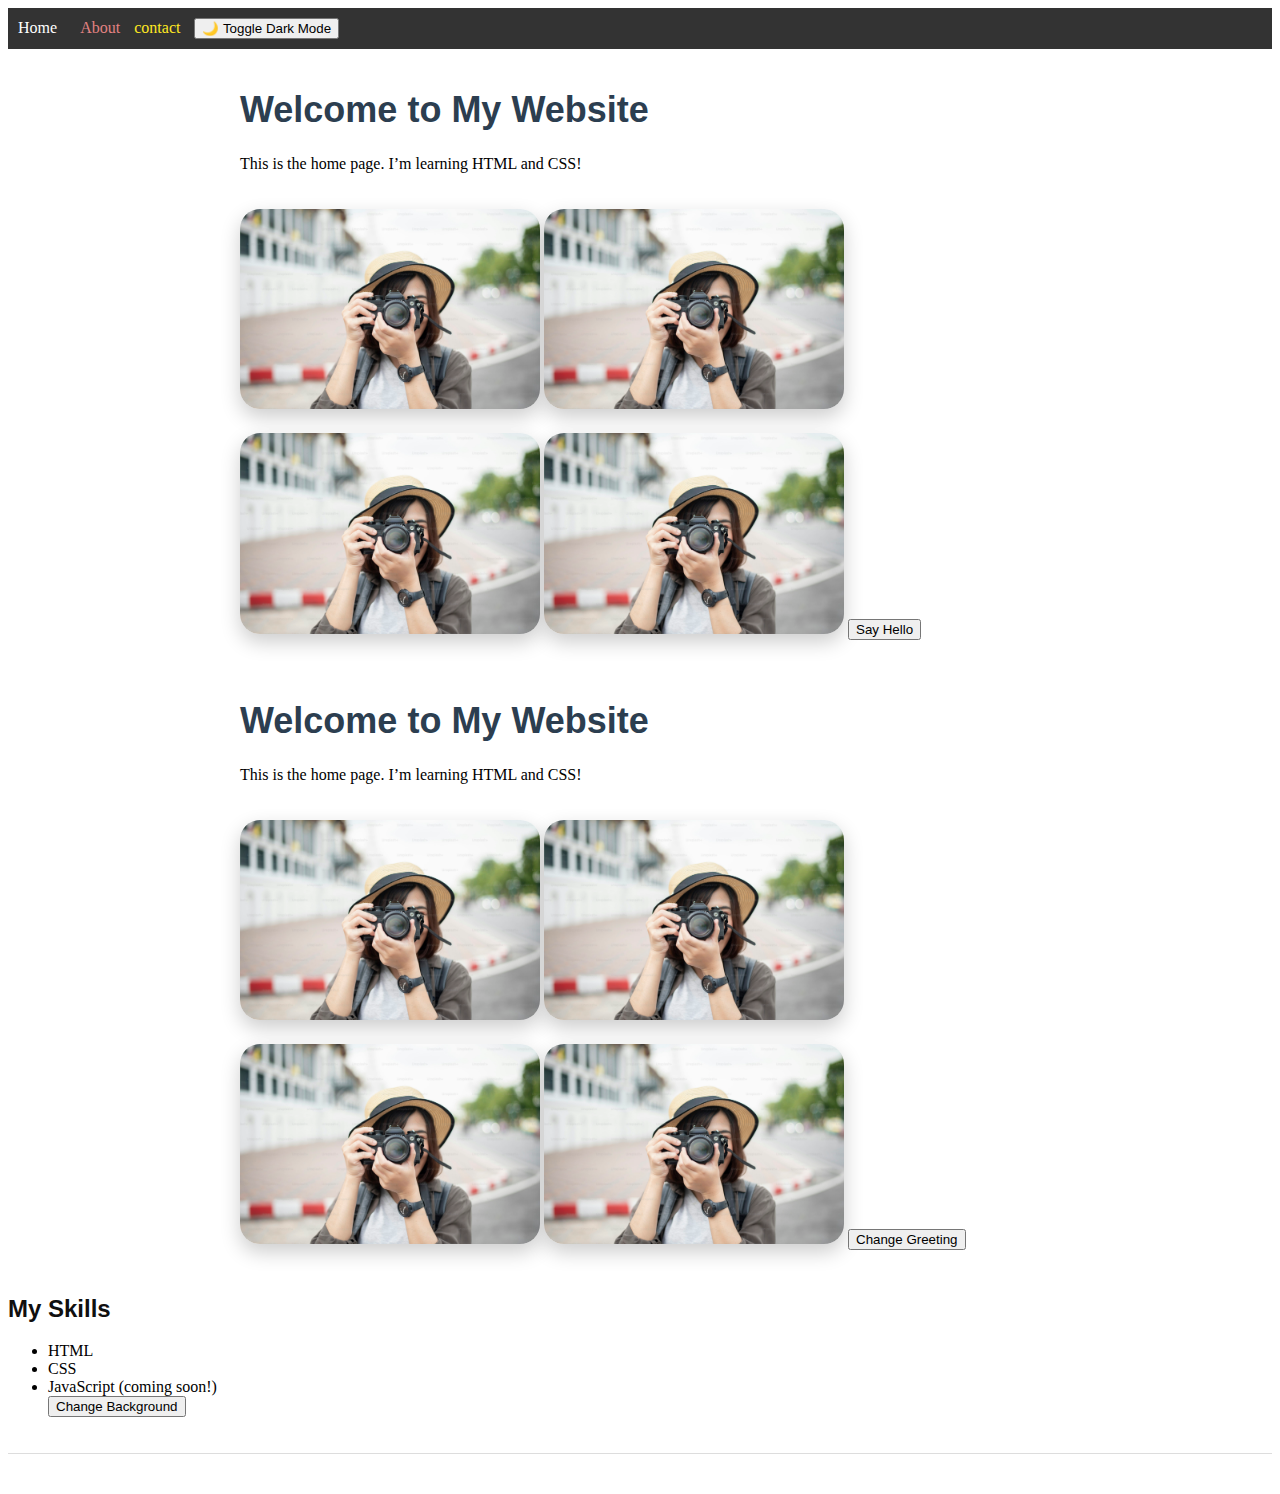
==== index.html @ 5f748dd2 "First uplode" ====
<!DOCTYPE html>
<html>
  <head>
    <link rel="stylesheet" href="css/styles.css">
    <meta name="viewport" content="width=device-width, initial-scale=1.0">
    <title>Image Example</title>
  </head>
  <body>
    <script src="js/script.js"></script>
    <nav style="background-color: #333; padding: 10px;">
        <a href="index.html" style="color: white; margin-right: 20px; text-decoration: none;">Home</a>
        <a href="about.html" style="color: rgb(226, 130, 130); text-decoration: none;">About</a>
        <a href="contact.html" style="color: rgb(255, 233, 34); text-decoration: none;">contact</a>
        <button onclick="toggleDarkMode()">🌙 Toggle Dark Mode</button>
      </nav>
    <div class="container">
        <h1>Welcome to My Website</h1>
        <p>This is the home page. I’m learning HTML and CSS!</p>
        
        <img src="img/1.jpg" alt="Cute Cat"  width="300">
        <img src="img/1.jpg" alt="Cute Cat"  width="300">
        <img src="img/1.jpg" alt="Cute Cat"  width="300">
        <img src="img/1.jpg" alt="Cute Cat"  width="300">
        <button onclick="sayHello()">Say Hello</button>
      </div>
      <div class="container2">
        <h1>Welcome to My Website</h1>
        <p id="greet">This is the home page. I’m learning HTML and CSS!</p>
        <img src="img/1.jpg" alt="Cute Cat"  width="300">
        <img src="img/1.jpg" alt="Cute Cat"  width="300">
        <img src="img/1.jpg" alt="Cute Cat"  width="300">
        <img src="img/1.jpg" alt="Cute Cat"  width="300">
        <button onclick="changeGreeting()">Change Greeting</button>
      </div>
      <div class="container3">

        <section>
          <h1></h1>
          <p></p>
        </section>
      
        <section>
          <h2>My Skills</h2>
          <ul>
            <li>HTML</li>
            <li>CSS</li>
            <li>JavaScript (coming soon!)</li>
            <button onclick="changeBackground()">Change Background</button>
          </ul>
        </section>
      
      </div>
  </body>

</html>
---- css/styles.css ----
nav {
    background-color: #333333;
    padding: 10px;
  }
  
  nav a {
    color: rgb(40, 255, 137);
    margin-right: 10px;
    text-decoration: none;
  }
  
  nav a:hover {
    text-decoration: underline;
  }
  /* Headings */
h1 {
    font-family: 'Arial', sans-serif;
    font-size: 36px;
    color: #2c3e50;
    margin-top: 20px;
  }
  
  h2, h3, h4, h5, h6 {
    font-family: 'Arial', sans-serif;
    color: hsl(0, 3%, 6%);
  }
  img {
    max-width: 100%;
    height: auto;
    border-radius: 20px;
    box-shadow: 0 8px 20px rgba(0, 0, 0, 0.2);
    margin-top: 20px;
  }
  @media (max-width: 600px) {
    nav {
      flex-direction: column;
    }
  
    nav a {
      margin: 10px 0;
      font-size: 18px;
    }
  
    h1 {
      font-size: 1.5em;
    }
  
    p {
      font-size: 1em;
    }
  }
  .container {
    max-width: 800px;
    margin: 0 auto;
    padding: 20px;
  }
  .container2 {
    max-width: 800px;
    margin: 0 auto;
    padding: 20px;
  }
  .container3 {
    margin-bottom: 40px;
    padding-bottom: 20px;
    border-bottom: 1px solid #ddd;
  }
  .dark-mode {
    background-color: #121212;
    color: #f0f0f0;
  }
  
  .dark-mode nav {
    background-color: #222;
  }
  
  .dark-mode nav a {
    color: #f0f0f0;
  }
  
  .dark-mode button {
    background-color: #333;
    color: white;
    border: none;
    padding: 8px 12px;
    border-radius: 6px;
    cursor: pointer;
  }
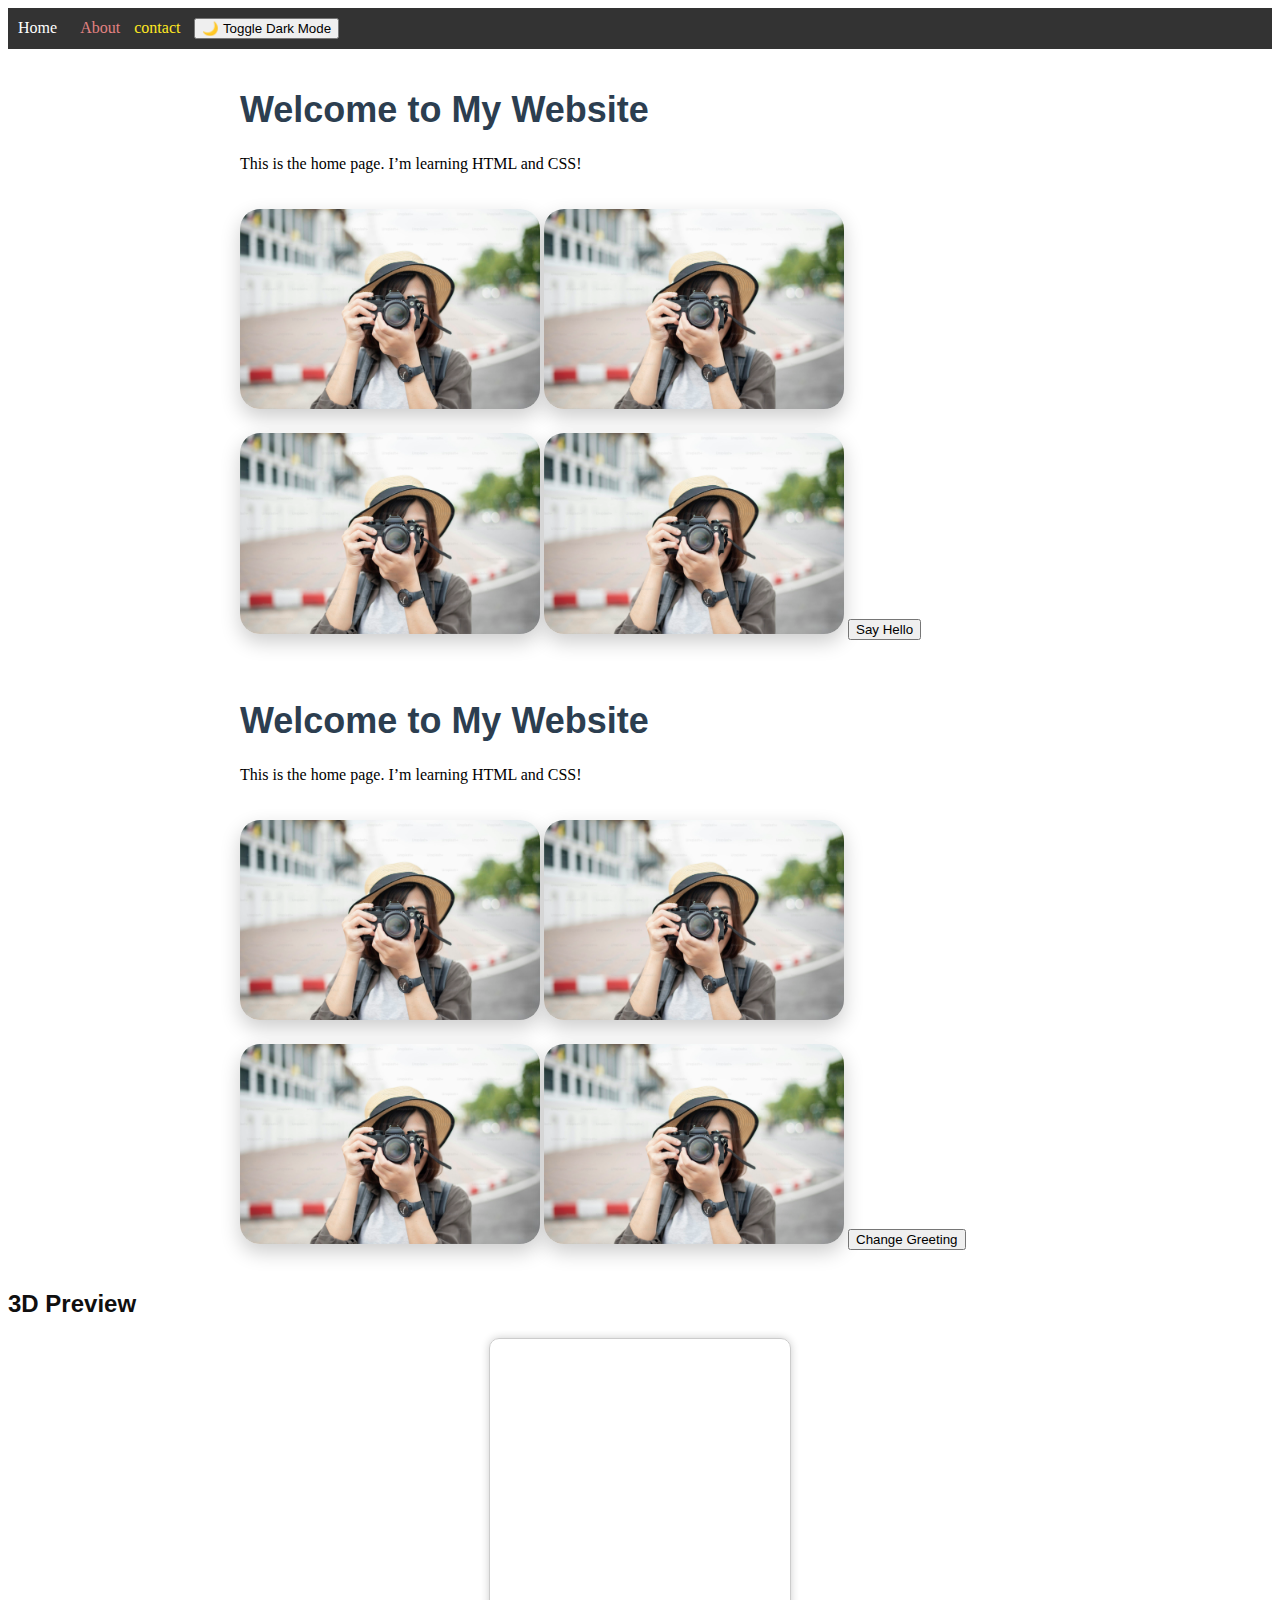
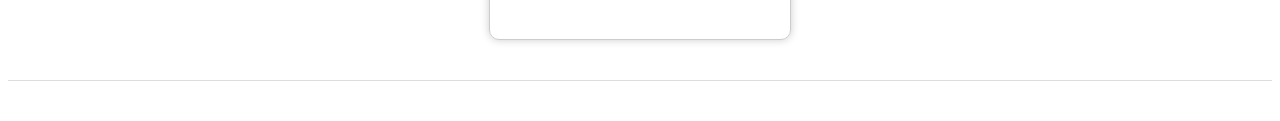
==== commit 5c4a560f: "added 3d element" ====
--- a/index.html
+++ b/index.html
@@ -3,13 +3,16 @@
   <head>
     <link rel="stylesheet" href="css/styles.css">
     <meta name="viewport" content="width=device-width, initial-scale=1.0">
-    <title>Image Example</title>
+    <meta http-equiv="Cache-Control" content="no-cache, no-store, must-revalidate" />
+    
   </head>
   <body>
     <script src="js/script.js"></script>
+    <script src="https://cdn.babylonjs.com/babylon.js"></script>
+    <title>Image Example</title>
     <nav style="background-color: #333; padding: 10px;">
         <a href="index.html" style="color: white; margin-right: 20px; text-decoration: none;">Home</a>
-        <a href="about.html" style="color: rgb(226, 130, 130); text-decoration: none;">About</a>
+        <a href="About.html" style="color: rgb(226, 130, 130); text-decoration: none;">About</a>
         <a href="contact.html" style="color: rgb(255, 233, 34); text-decoration: none;">contact</a>
         <button onclick="toggleDarkMode()">🌙 Toggle Dark Mode</button>
       </nav>
@@ -34,20 +37,14 @@
       </div>
       <div class="container3">
 
-        <section>
-          <h1></h1>
-          <p></p>
-        </section>
-      
-        <section>
-          <h2>My Skills</h2>
-          <ul>
-            <li>HTML</li>
-            <li>CSS</li>
-            <li>JavaScript (coming soon!)</li>
-            <button onclick="changeBackground()">Change Background</button>
-          </ul>
-        </section>
+       <!-- Existing content... -->
+
+  <section>
+    <h2>3D Preview</h2>
+    <div id="babylon-container" style="width: 300px; height: 300px; border: 1px solid #ccc;">
+      <canvas id="renderCanvas" style="width: 100%; height: 100%;"></canvas>
+    </div>
+  </section>
       
       </div>
   </body>
--- a/css/styles.css
+++ b/css/styles.css
@@ -85,4 +85,9 @@
     border-radius: 6px;
     cursor: pointer;
   }
+  #babylon-container {
+    margin: 20px auto;
+    box-shadow: 0 0 8px rgba(0, 0, 0, 0.2);
+    border-radius: 10px;
+  }
   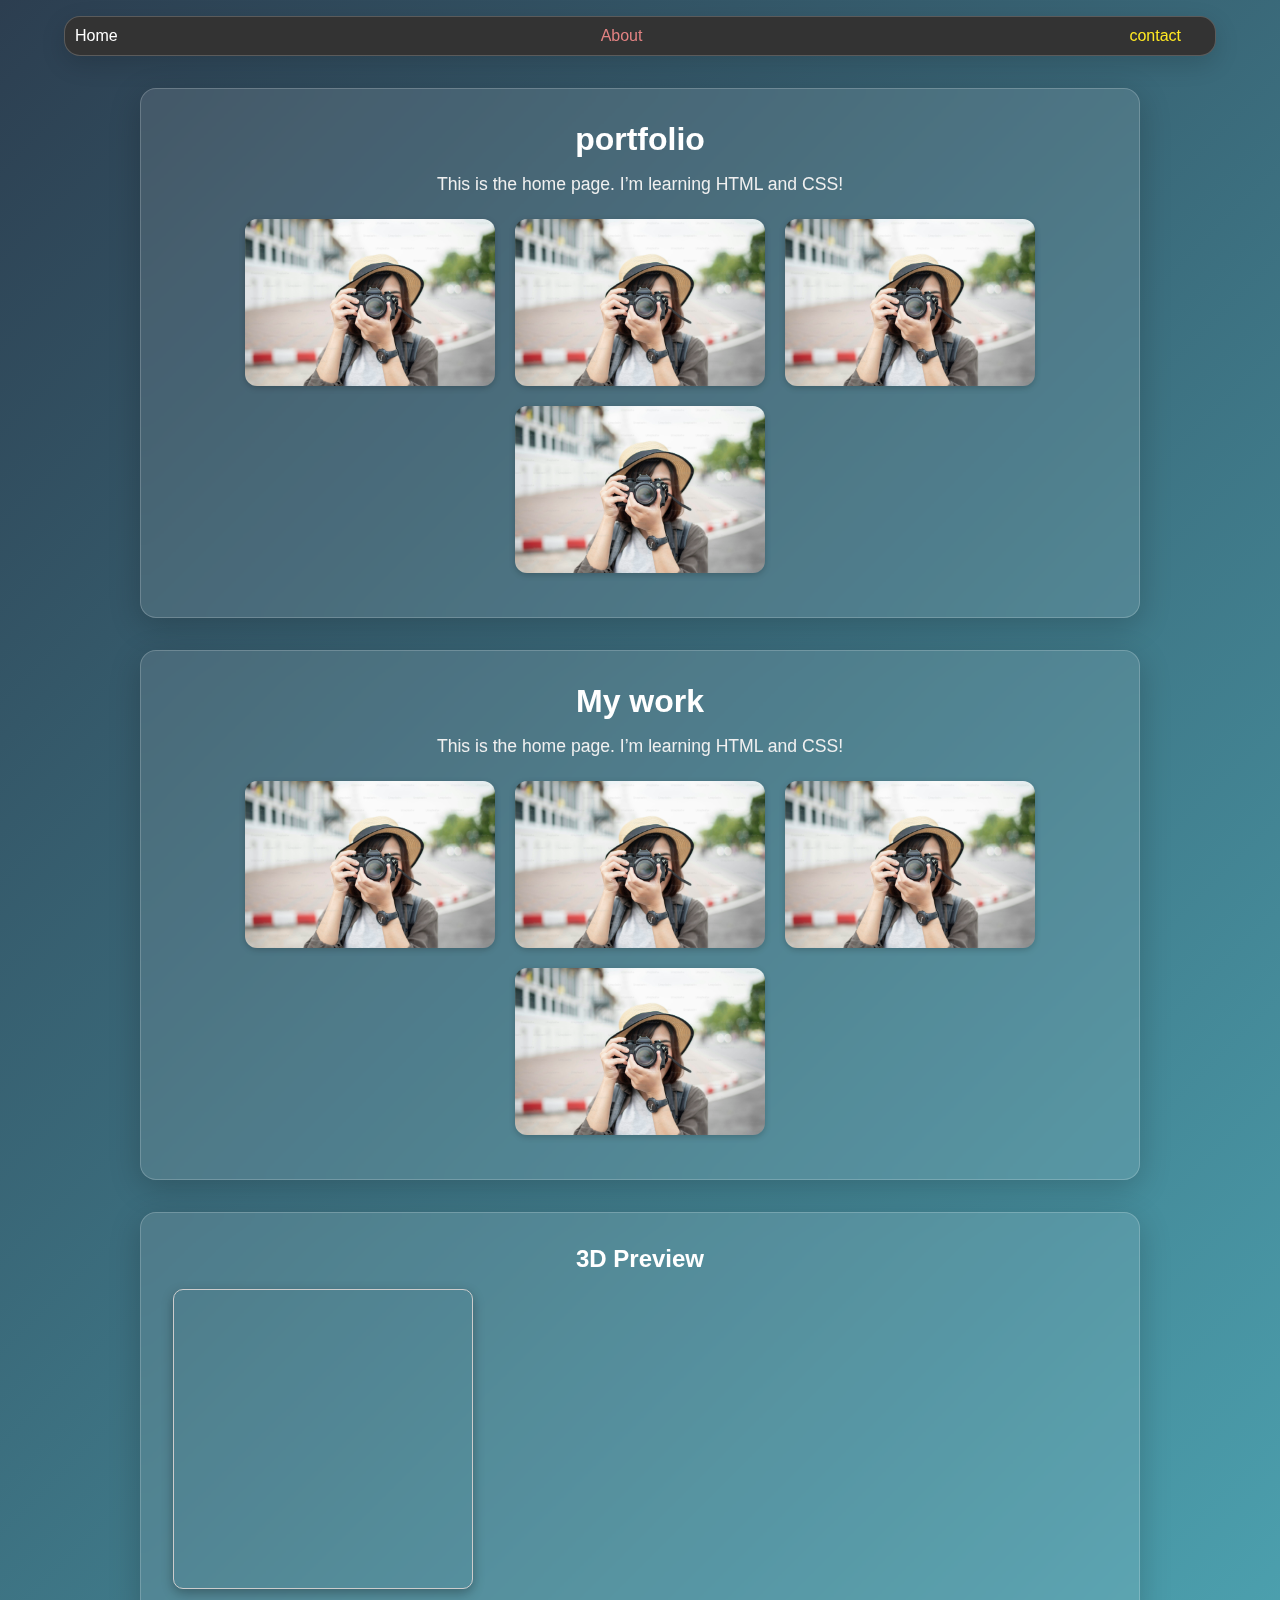
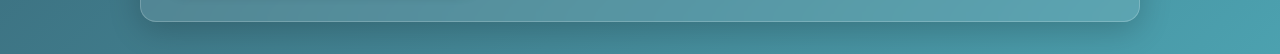
==== commit 64a3cdc9: "added new look" ====
--- a/index.html
+++ b/index.html
@@ -14,26 +14,23 @@
         <a href="index.html" style="color: white; margin-right: 20px; text-decoration: none;">Home</a>
         <a href="About.html" style="color: rgb(226, 130, 130); text-decoration: none;">About</a>
         <a href="contact.html" style="color: rgb(255, 233, 34); text-decoration: none;">contact</a>
-        <button onclick="toggleDarkMode()">🌙 Toggle Dark Mode</button>
       </nav>
     <div class="container">
-        <h1>Welcome to My Website</h1>
+        <h1>portfolio</h1>
         <p>This is the home page. I’m learning HTML and CSS!</p>
         
         <img src="img/1.jpg" alt="Cute Cat"  width="300">
         <img src="img/1.jpg" alt="Cute Cat"  width="300">
         <img src="img/1.jpg" alt="Cute Cat"  width="300">
         <img src="img/1.jpg" alt="Cute Cat"  width="300">
-        <button onclick="sayHello()">Say Hello</button>
       </div>
       <div class="container2">
-        <h1>Welcome to My Website</h1>
+        <h1>My work</h1>
         <p id="greet">This is the home page. I’m learning HTML and CSS!</p>
         <img src="img/1.jpg" alt="Cute Cat"  width="300">
         <img src="img/1.jpg" alt="Cute Cat"  width="300">
         <img src="img/1.jpg" alt="Cute Cat"  width="300">
         <img src="img/1.jpg" alt="Cute Cat"  width="300">
-        <button onclick="changeGreeting()">Change Greeting</button>
       </div>
       <div class="container3">
 
--- a/css/styles.css
+++ b/css/styles.css
@@ -1,93 +1,137 @@
+/* Reset and base styles */
+* {
+  margin: 0;
+  padding: 0;
+  box-sizing: border-box;
+}
+
+body {
+  background: linear-gradient(135deg, #2c3e50, #4ca1af);
+  min-height: 100vh;
+  color: white;
+  font-family: 'Segoe UI', sans-serif;
+}
+/* Navigation bar */
 nav {
-    background-color: #333333;
-    padding: 10px;
-  }
-  
-  nav a {
-    color: rgb(40, 255, 137);
-    margin-right: 10px;
-    text-decoration: none;
-  }
-  
-  nav a:hover {
-    text-decoration: underline;
-  }
-  /* Headings */
-h1 {
-    font-family: 'Arial', sans-serif;
-    font-size: 36px;
-    color: #2c3e50;
-    margin-top: 20px;
-  }
-  
-  h2, h3, h4, h5, h6 {
-    font-family: 'Arial', sans-serif;
-    color: hsl(0, 3%, 6%);
-  }
-  img {
-    max-width: 100%;
-    height: auto;
-    border-radius: 20px;
-    box-shadow: 0 8px 20px rgba(0, 0, 0, 0.2);
-    margin-top: 20px;
-  }
-  @media (max-width: 600px) {
-    nav {
-      flex-direction: column;
-    }
-  
-    nav a {
-      margin: 10px 0;
-      font-size: 18px;
-    }
-  
-    h1 {
-      font-size: 1.5em;
-    }
-  
-    p {
-      font-size: 1em;
-    }
-  }
-  .container {
-    max-width: 800px;
-    margin: 0 auto;
-    padding: 20px;
-  }
-  .container2 {
-    max-width: 800px;
-    margin: 0 auto;
-    padding: 20px;
-  }
-  .container3 {
-    margin-bottom: 40px;
-    padding-bottom: 20px;
-    border-bottom: 1px solid #ddd;
-  }
-  .dark-mode {
-    background-color: #121212;
-    color: #f0f0f0;
-  }
-  
-  .dark-mode nav {
-    background-color: #222;
-  }
-  
-  .dark-mode nav a {
-    color: #f0f0f0;
-  }
-  
-  .dark-mode button {
-    background-color: #333;
-    color: white;
-    border: none;
-    padding: 8px 12px;
-    border-radius: 6px;
-    cursor: pointer;
-  }
-  #babylon-container {
-    margin: 20px auto;
-    box-shadow: 0 0 8px rgba(0, 0, 0, 0.2);
-    border-radius: 10px;
-  }
-  +  background: rgba(255, 255, 255, 0.1); /* semi-transparent white */
+  backdrop-filter: blur(12px);
+  -webkit-backdrop-filter: blur(12px);
+  border-radius: 16px;
+  border: 1px solid rgba(255, 255, 255, 0.2);
+  box-shadow: 0 8px 24px rgba(0, 0, 0, 0.15);
+  padding: 1rem 2rem;
+  margin: 1rem auto;
+  max-width: 90%;
+  display: flex;
+  align-items: center;
+  justify-content: space-between;
+}
+
+nav a {
+  color: #fff;
+  text-decoration: none;
+  margin-right: 1.5rem;
+  font-weight: 500;
+  transition: color 0.3s ease;
+}
+
+nav a:hover {
+  color: #1abc9c;
+}
+
+nav button {
+  background-color: rgba(255, 255, 255, 0.12);
+  border: none;
+  color: #fff;
+  padding: 0.5rem 1rem;
+  border-radius: 12px;
+  cursor: pointer;
+  backdrop-filter: blur(10px);
+  transition: all 0.3s ease;
+}
+
+nav button:hover {
+  background-color: rgba(255, 255, 255, 0.2);
+}
+
+/* Glass containers */
+.container, .container2, .container3 {
+  max-width: 1000px;
+  margin: 2rem auto;
+  padding: 2rem;
+  background: rgba(255, 255, 255, 0.1);
+  border-radius: 16px;
+  backdrop-filter: blur(12px);
+  -webkit-backdrop-filter: blur(12px);
+  border: 1px solid rgba(255, 255, 255, 0.2);
+  box-shadow: 0 8px 32px rgba(0, 0, 0, 0.2);
+  color: #fff;
+  text-align: center;
+}
+
+/* Headers and text */
+h1, h2 {
+  margin-bottom: 1rem;
+  font-weight: 600;
+  color: #ffffff;
+}
+
+p {
+  margin-bottom: 1rem;
+  font-size: 1.1rem;
+  color: #f0f0f0;
+}
+
+/* Images */
+img {
+  margin: 0.5rem;
+  border-radius: 12px;
+  box-shadow: 0 2px 6px rgba(0,0,0,0.2);
+  transition: transform 0.3s ease;
+  width: 250px;
+}
+
+img:hover {
+  transform: scale(1.05);
+}
+
+/* Buttons */
+button {
+  background: rgba(255, 255, 255, 0.15);
+  color: #fff;
+  padding: 0.6rem 1.4rem;
+  border: none;
+  border-radius: 10px;
+  font-size: 1rem;
+  backdrop-filter: blur(10px);
+  cursor: pointer;
+  margin-top: 1rem;
+  transition: background 0.3s ease;
+}
+
+button:hover {
+  background: rgba(255, 255, 255, 0.25);
+}
+
+/* 3D Viewer */
+#babylon-container {
+  margin-top: 1rem;
+  border-radius: 10px;
+  overflow: hidden;
+  box-shadow: 0 4px 12px rgba(0,0,0,0.3);
+  border: 1px solid rgba(255, 255, 255, 0.2);
+}
+
+/* Dark Mode */
+body.dark-mode {
+  background: linear-gradient(to right, #0f2027, #203a43, #2c5364);
+  color: #eee;
+}
+
+body.dark-mode .container,
+body.dark-mode .container2,
+body.dark-mode .container3,
+body.dark-mode nav {
+  background: rgba(255, 255, 255, 0.06);
+  color: #eee;
+}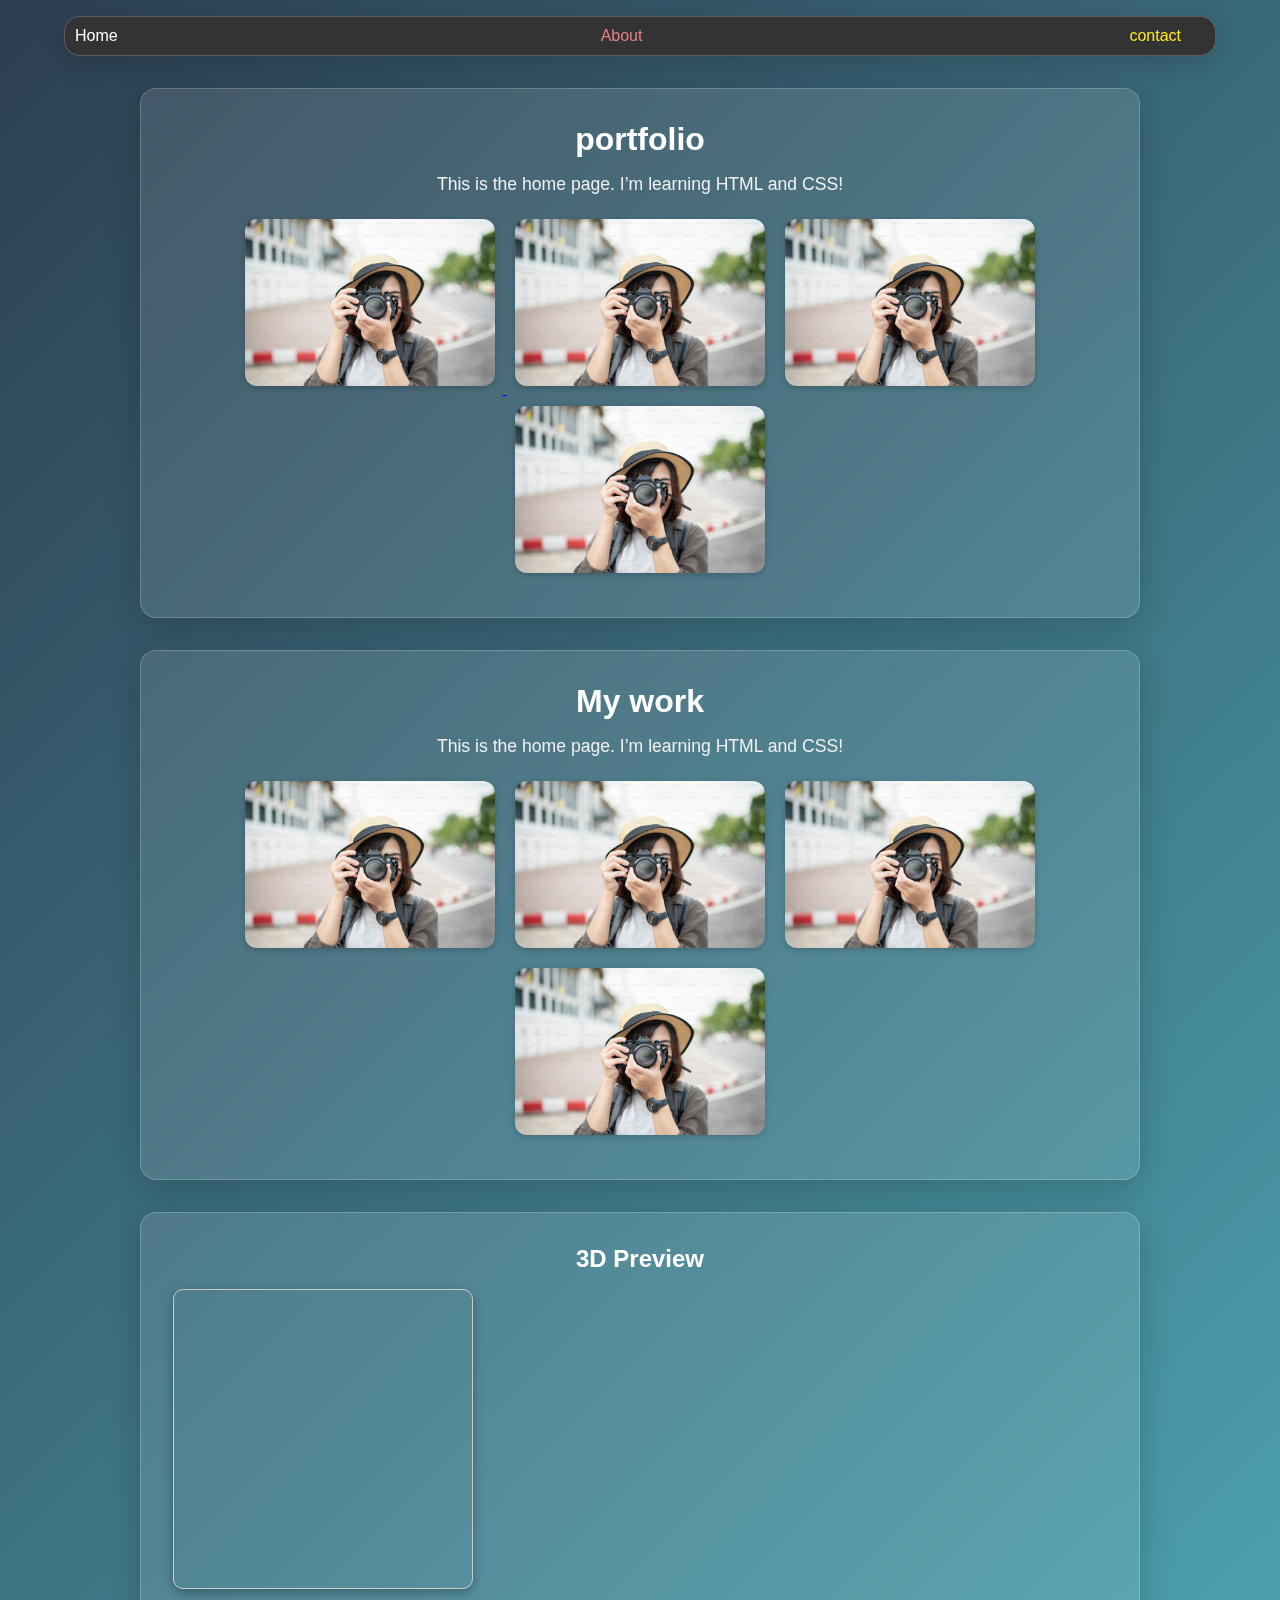
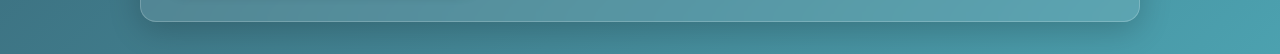
==== commit 401b1053: "added image button" ====
--- a/index.html
+++ b/index.html
@@ -4,6 +4,8 @@
     <link rel="stylesheet" href="css/styles.css">
     <meta name="viewport" content="width=device-width, initial-scale=1.0">
     <meta http-equiv="Cache-Control" content="no-cache, no-store, must-revalidate" />
+    <meta http-equiv="Pragma" content="no-cache" />
+    <meta http-equiv="Expires" content="0" />
     
   </head>
   <body>
@@ -19,7 +21,9 @@
         <h1>portfolio</h1>
         <p>This is the home page. I’m learning HTML and CSS!</p>
         
-        <img src="img/1.jpg" alt="Cute Cat"  width="300">
+        <a href="newpage.html">
+          <img src="img/1.jpg" alt="Click Me" width="300" style="cursor: pointer;" />
+        </a>
         <img src="img/1.jpg" alt="Cute Cat"  width="300">
         <img src="img/1.jpg" alt="Cute Cat"  width="300">
         <img src="img/1.jpg" alt="Cute Cat"  width="300">
